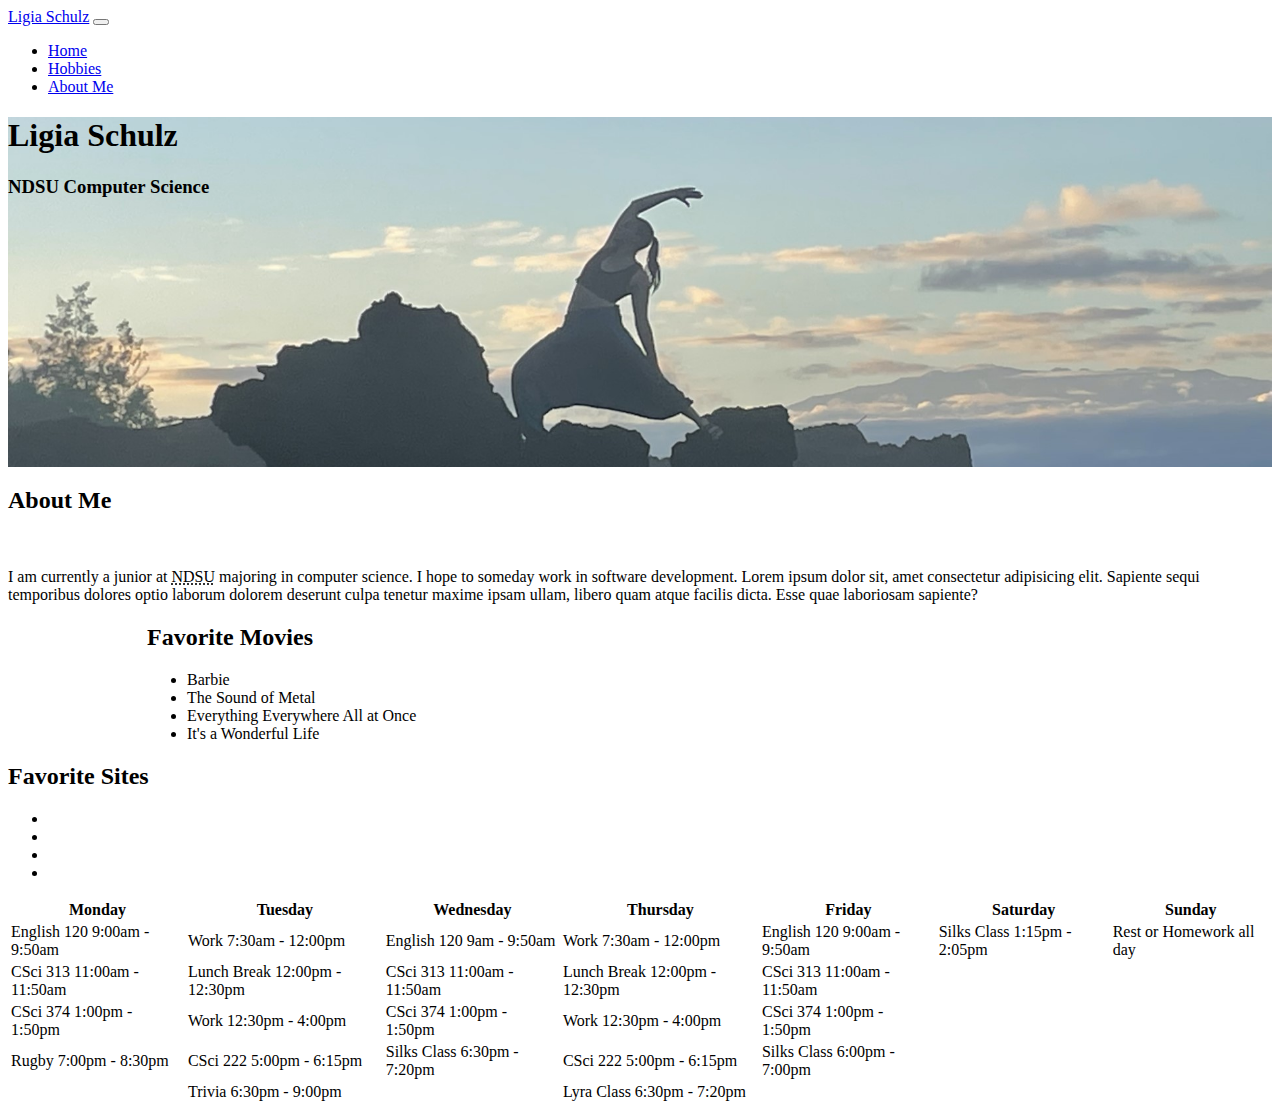
==== index.html @ e9eb6251 "initial changes" ====
<!DOCTYPE html>
<html lang="en">
  <head>
    <meta charset="UTF-8" />
    <meta name="viewport" content="width=device-width, initial-scale=1.0" />
    <link
      href="https://cdn.jsdelivr.net/npm/bootstrap@5.3.2/dist/css/bootstrap.min.css"
      rel="stylesheet"
      integrity="sha384-T3c6CoIi6uLrA9TneNEoa7RxnatzjcDSCmG1MXxSR1GAsXEV/Dwwykc2MPK8M2HN"
      crossorigin="anonymous"
    />
    <link href="custom.css" rel="stylesheet" />
    <script src="https://cdn.jsdelivr.net/npm/bootstrap@5.3.2/dist/js/bootstrap.bundle.min.js"></script>
    <title>Ligia Schulz | Personal Web Page</title>
  </head>
  <body>
    <nav class="navbar navbar-expand-sm bg-dark navbar-dark fixed-top">
      <div class="container-fluid">
        <a class="navbar-brand" href="index.html">Ligia Schulz</a>
        <button
          class="navbar-toggler"
          type="button"
          data-bs-toggle="collapse"
          data-bs-target="#collapsibleNavbar"
        >
          <span class="navbar-toggler-icon"></span>
        </button>
        <div class="collapse navbar-collapse" id="collapsibleNavbar">
          <ul class="navbar-nav">
            <li class="nav-item">
              <a class="nav-link active" href="index.html">Home</a>
            </li>
            <li class="nav-item">
              <a class="nav-link" href="hobbies.html">Hobbies</a>
            </li>
            <li class="nav-item">
              <a class="nav-link" href="#AboutMe">About Me</a>
            </li>
          </ul>
        </div>
      </div>
    </nav>
    <div class="mt-4 p-5 bg-image text-white rounded" id="topbanner">
      <h1>Ligia Schulz</h1>
      <h3>NDSU Computer Science</h3>
    </div>
    <div class="container p-5 my-5 border" id="AboutMe">
      <h2 class="display-4">About Me</h2>
      <br />
      <p>
        I am currently a junior at
        <abbr title="North Dakota State University">NDSU</abbr> majoring in
        computer science. I hope to someday work in software development. Lorem
        ipsum dolor sit, amet consectetur adipisicing elit. Sapiente sequi
        temporibus dolores optio laborum dolorem deserunt culpa tenetur maxime
        ipsam ullam, libero quam atque facilis dicta. Esse quae laboriosam
        sapiente?
      </p>
    </div>
    <div class="row">
      <div class="col">
        <div
          class="container p-5 my-5 bg-dark text-white"
          style="margin-left: 11%; margin-top: 0%"
        >
          <h2>Favorite Movies</h2>
          <ul>
            <li>Barbie</li>
            <li>The Sound of Metal</li>
            <li>Everything Everywhere All at Once</li>
            <li>It's a Wonderful Life</li>
          </ul>
        </div>
      </div>

      <div class="col">
        <div
          class="container p-5 my-5 bg-dark text-white"
          style="margin-right: 11%; margin-top: 0%"
        >
          <h2>Favorite Sites</h2>
          <ul>
            <li><a href=""></a></li>
            <li><a href=""></a></li>
            <li><a href=""></a></li>
            <li><a href=""></a></li>
          </ul>
        </div>
      </div>
    </div>
    <table class="table">
      <thead>
        <tr>
          <th>Monday</th>
          <th>Tuesday</th>
          <th>Wednesday</th>
          <th>Thursday</th>
          <th>Friday</th>
          <th>Saturday</th>
          <th>Sunday</th>
        </tr>
      </thead>
      <tbody>
        <tr>
          <td>English 120 9:00am - 9:50am</td>
          <td>Work 7:30am - 12:00pm</td>
          <td>English 120 9am - 9:50am</td>
          <td>Work 7:30am - 12:00pm</td>
          <td>English 120 9:00am - 9:50am</td>
          <td>Silks Class 1:15pm - 2:05pm</td>
          <td>Rest or Homework all day</td>
        </tr>
        <tr>
          <td>CSci 313 11:00am - 11:50am</td>
          <td>Lunch Break 12:00pm - 12:30pm</td>
          <td>CSci 313 11:00am - 11:50am</td>
          <td>Lunch Break 12:00pm - 12:30pm</td>
          <td>CSci 313 11:00am - 11:50am</td>
          <td></td>
          <td></td>
        </tr>
        <tr>
          <td>CSci 374 1:00pm - 1:50pm</td>
          <td>Work 12:30pm - 4:00pm</td>
          <td>CSci 374 1:00pm - 1:50pm</td>
          <td>Work 12:30pm - 4:00pm</td>
          <td>CSci 374 1:00pm - 1:50pm</td>
          <td></td>
          <td></td>
        </tr>
        <tr>
          <td>Rugby 7:00pm - 8:30pm</td>
          <td>CSci 222 5:00pm - 6:15pm</td>
          <td>Silks Class 6:30pm - 7:20pm</td>
          <td>CSci 222 5:00pm - 6:15pm</td>
          <td>Silks Class 6:00pm - 7:00pm</td>
          <td></td>
          <td></td>
        </tr>
        <tr>
          <td></td>
          <td>Trivia 6:30pm - 9:00pm</td>
          <td></td>
          <td>Lyra Class 6:30pm - 7:20pm</td>
          <td></td>
          <td></td>
          <td></td>
        </tr>
      </tbody>
    </table>
  </body>
</html>
---- custom.css ----
#topbanner {
  background-image: url("images/warrior2.jpg");
  background-position: 0% 60%;
  background-size: 100% auto;
  background-repeat: no-repeat;
  height: 350px;
}
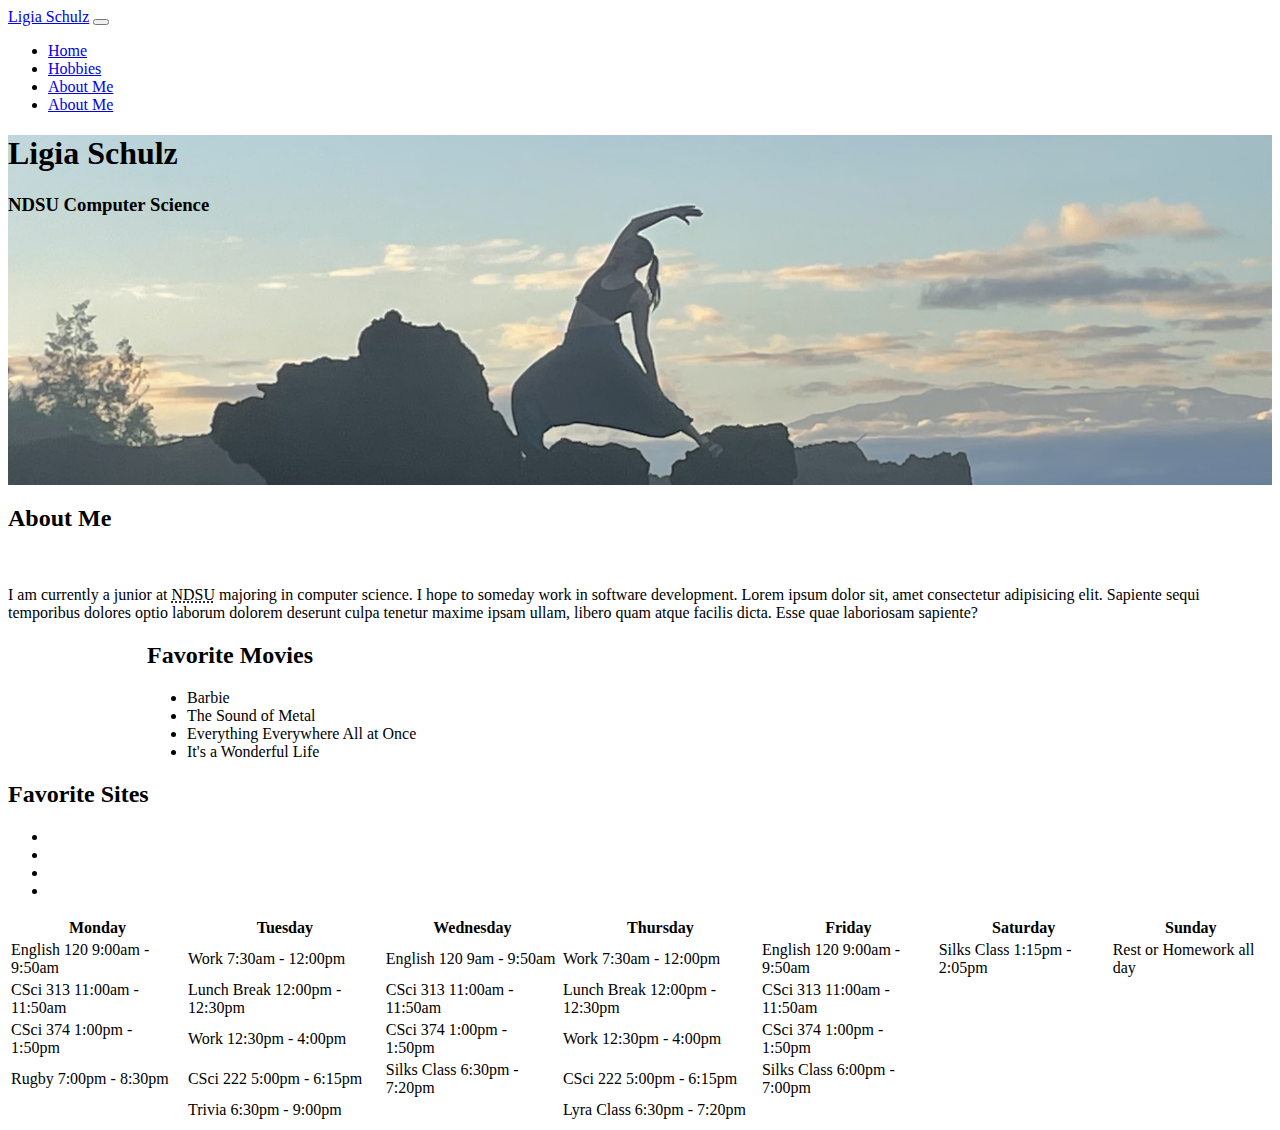
==== commit 6810e96b: "added another nav link" ====
--- a/index.html
+++ b/index.html
@@ -32,6 +32,9 @@
             </li>
             <li class="nav-item">
               <a class="nav-link" href="hobbies.html">Hobbies</a>
+            </li>
+            <li class="nav-item">
+              <a class="nav-link" href="#AboutMe">About Me</a>
             </li>
             <li class="nav-item">
               <a class="nav-link" href="#AboutMe">About Me</a>
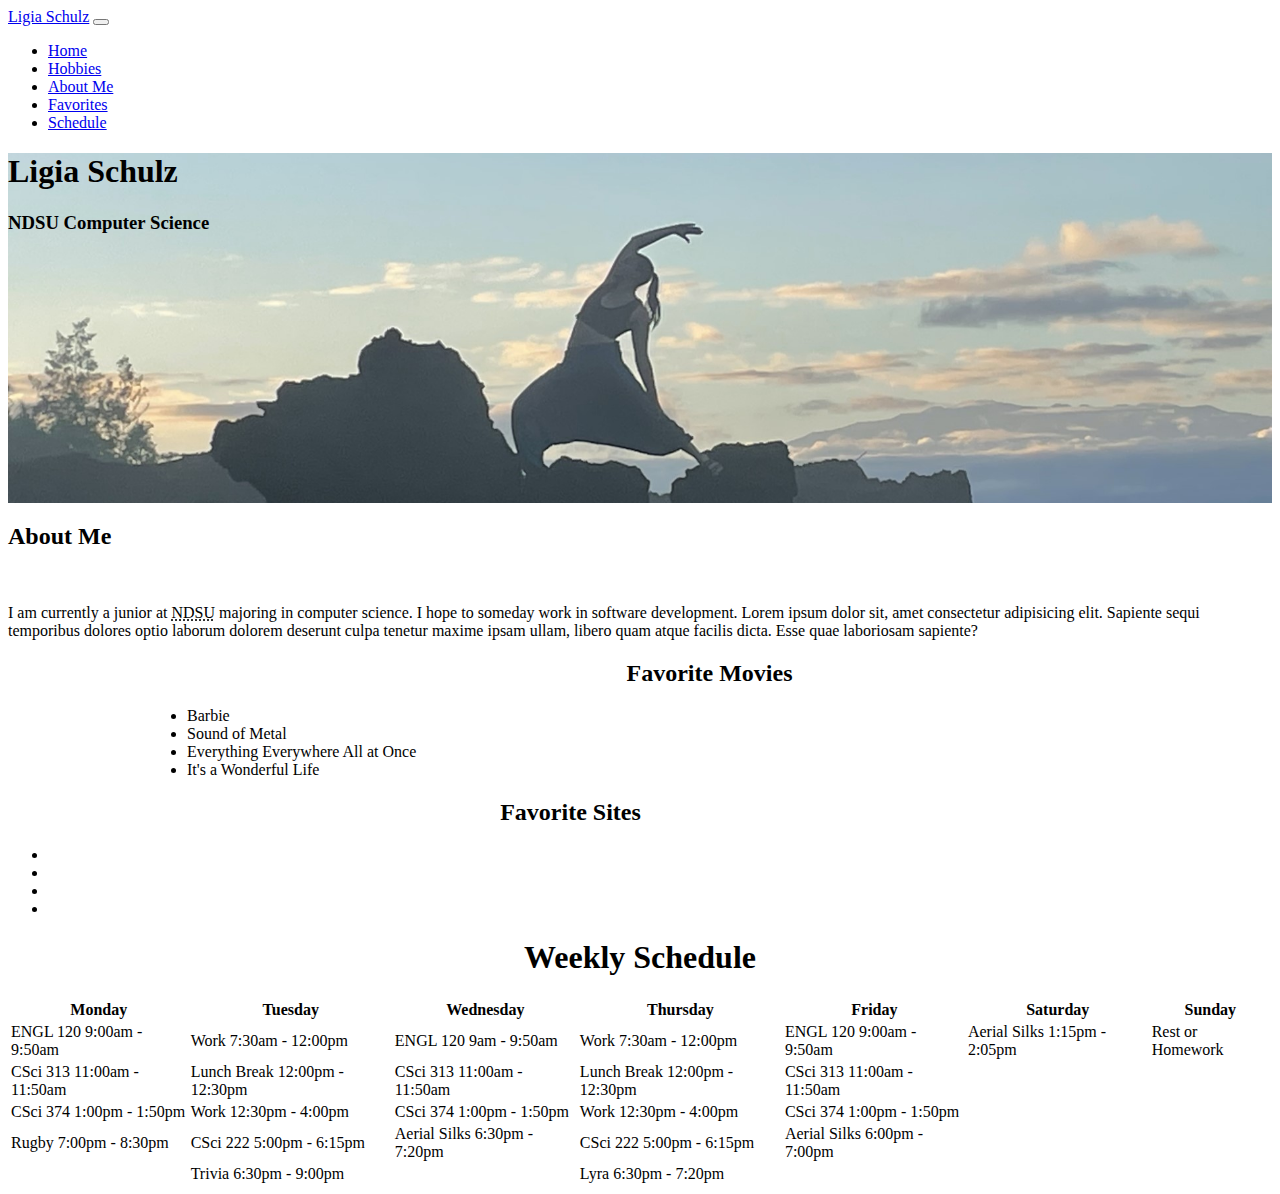
==== commit bb108f36: "Added css" ====
--- a/index.html
+++ b/index.html
@@ -37,7 +37,10 @@
               <a class="nav-link" href="#AboutMe">About Me</a>
             </li>
             <li class="nav-item">
-              <a class="nav-link" href="#AboutMe">About Me</a>
+              <a class="nav-link" href="#favs">Favorites</a>
+            </li>
+            <li class="nav-item">
+              <a class="nav-link" href="#schedule">Schedule</a>
             </li>
           </ul>
         </div>
@@ -60,16 +63,16 @@
         sapiente?
       </p>
     </div>
-    <div class="row">
+    <div class="row" id="favs">
       <div class="col">
         <div
           class="container p-5 my-5 bg-dark text-white"
           style="margin-left: 11%; margin-top: 0%"
         >
-          <h2>Favorite Movies</h2>
+          <h2 class="center">Favorite Movies</h2>
           <ul>
             <li>Barbie</li>
-            <li>The Sound of Metal</li>
+            <li>Sound of Metal</li>
             <li>Everything Everywhere All at Once</li>
             <li>It's a Wonderful Life</li>
           </ul>
@@ -81,7 +84,7 @@
           class="container p-5 my-5 bg-dark text-white"
           style="margin-right: 11%; margin-top: 0%"
         >
-          <h2>Favorite Sites</h2>
+          <h2 class="center">Favorite Sites</h2>
           <ul>
             <li><a href=""></a></li>
             <li><a href=""></a></li>
@@ -91,9 +94,10 @@
         </div>
       </div>
     </div>
+    <h1 class="center" id="schedule">Weekly Schedule</h1>
     <table class="table">
       <thead>
-        <tr>
+        <tr class="center">
           <th>Monday</th>
           <th>Tuesday</th>
           <th>Wednesday</th>
@@ -105,13 +109,13 @@
       </thead>
       <tbody>
         <tr>
-          <td>English 120 9:00am - 9:50am</td>
+          <td>ENGL 120 9:00am - 9:50am</td>
           <td>Work 7:30am - 12:00pm</td>
-          <td>English 120 9am - 9:50am</td>
+          <td>ENGL 120 9am - 9:50am</td>
           <td>Work 7:30am - 12:00pm</td>
-          <td>English 120 9:00am - 9:50am</td>
-          <td>Silks Class 1:15pm - 2:05pm</td>
-          <td>Rest or Homework all day</td>
+          <td>ENGL 120 9:00am - 9:50am</td>
+          <td>Aerial Silks 1:15pm - 2:05pm</td>
+          <td>Rest or Homework</td>
         </tr>
         <tr>
           <td>CSci 313 11:00am - 11:50am</td>
@@ -134,9 +138,9 @@
         <tr>
           <td>Rugby 7:00pm - 8:30pm</td>
           <td>CSci 222 5:00pm - 6:15pm</td>
-          <td>Silks Class 6:30pm - 7:20pm</td>
+          <td>Aerial Silks 6:30pm - 7:20pm</td>
           <td>CSci 222 5:00pm - 6:15pm</td>
-          <td>Silks Class 6:00pm - 7:00pm</td>
+          <td>Aerial Silks 6:00pm - 7:00pm</td>
           <td></td>
           <td></td>
         </tr>
@@ -144,7 +148,7 @@
           <td></td>
           <td>Trivia 6:30pm - 9:00pm</td>
           <td></td>
-          <td>Lyra Class 6:30pm - 7:20pm</td>
+          <td>Lyra 6:30pm - 7:20pm</td>
           <td></td>
           <td></td>
           <td></td>
--- a/custom.css
+++ b/custom.css
@@ -5,3 +5,6 @@
   background-repeat: no-repeat;
   height: 350px;
 }
+.center {
+  text-align: center;
+}
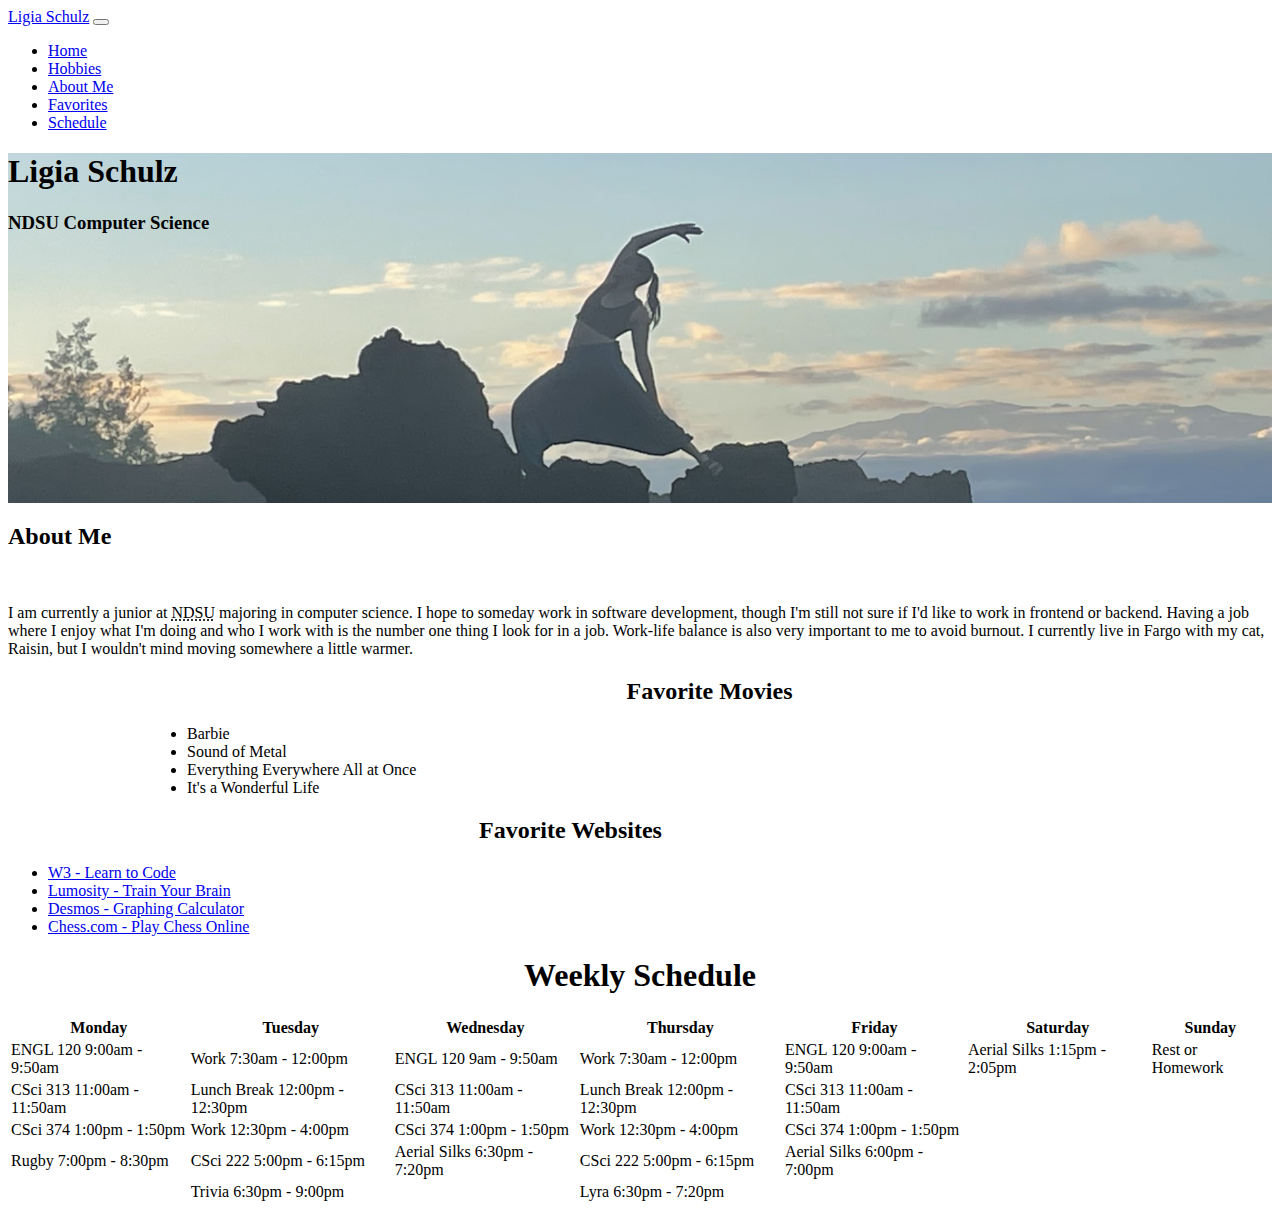
==== commit 3a27fc15: "Added favorite sites" ====
--- a/index.html
+++ b/index.html
@@ -56,11 +56,12 @@
       <p>
         I am currently a junior at
         <abbr title="North Dakota State University">NDSU</abbr> majoring in
-        computer science. I hope to someday work in software development. Lorem
-        ipsum dolor sit, amet consectetur adipisicing elit. Sapiente sequi
-        temporibus dolores optio laborum dolorem deserunt culpa tenetur maxime
-        ipsam ullam, libero quam atque facilis dicta. Esse quae laboriosam
-        sapiente?
+        computer science. I hope to someday work in software development, though
+        I'm still not sure if I'd like to work in frontend or backend. Having a
+        job where I enjoy what I'm doing and who I work with is the number one
+        thing I look for in a job. Work-life balance is also very important to
+        me to avoid burnout. I currently live in Fargo with my cat, Raisin, but
+        I wouldn't mind moving somewhere a little warmer.
       </p>
     </div>
     <div class="row" id="favs">
@@ -84,12 +85,22 @@
           class="container p-5 my-5 bg-dark text-white"
           style="margin-right: 11%; margin-top: 0%"
         >
-          <h2 class="center">Favorite Sites</h2>
+          <h2 class="center">Favorite Websites</h2>
           <ul>
-            <li><a href=""></a></li>
-            <li><a href=""></a></li>
-            <li><a href=""></a></li>
-            <li><a href=""></a></li>
+            <li><a href="https://www.w3schools.com/">W3 - Learn to Code</a></li>
+            <li>
+              <a href="https://www.lumosity.com/en/"
+                >Lumosity - Train Your Brain</a
+              >
+            </li>
+            <li>
+              <a href="https://www.desmos.com/calculator"
+                >Desmos - Graphing Calculator</a
+              >
+            </li>
+            <li>
+              <a href="https://www.chess.com/">Chess.com - Play Chess Online</a>
+            </li>
           </ul>
         </div>
       </div>
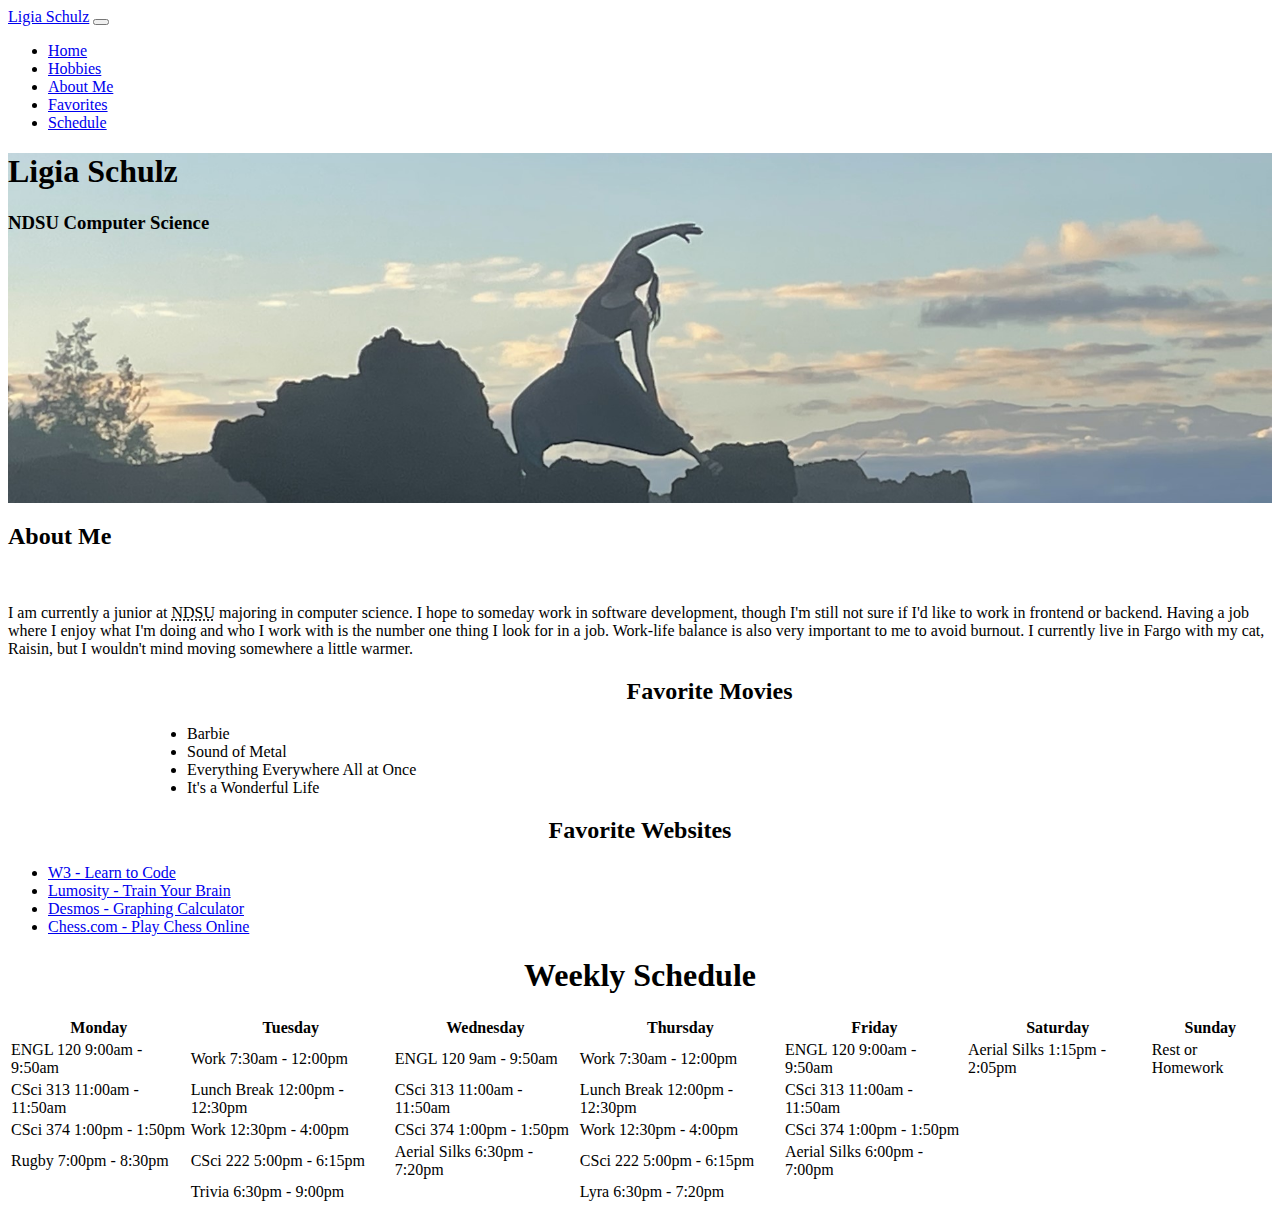
==== commit 18f92b6b: "finished formatting hobby page" ====
--- a/index.html
+++ b/index.html
@@ -65,10 +65,10 @@
       </p>
     </div>
     <div class="row" id="favs">
-      <div class="col">
+      <div class="col-sm-6">
         <div
           class="container p-5 my-5 bg-dark text-white"
-          style="margin-left: 11%; margin-top: 0%"
+          style="margin-left: 11%"
         >
           <h2 class="center">Favorite Movies</h2>
           <ul>
@@ -80,11 +80,8 @@
         </div>
       </div>
 
-      <div class="col">
-        <div
-          class="container p-5 my-5 bg-dark text-white"
-          style="margin-right: 11%; margin-top: 0%"
-        >
+      <div class="col-sm-6">
+        <div class="container p-5 my-5 bg-dark text-white">
           <h2 class="center">Favorite Websites</h2>
           <ul>
             <li><a href="https://www.w3schools.com/">W3 - Learn to Code</a></li>
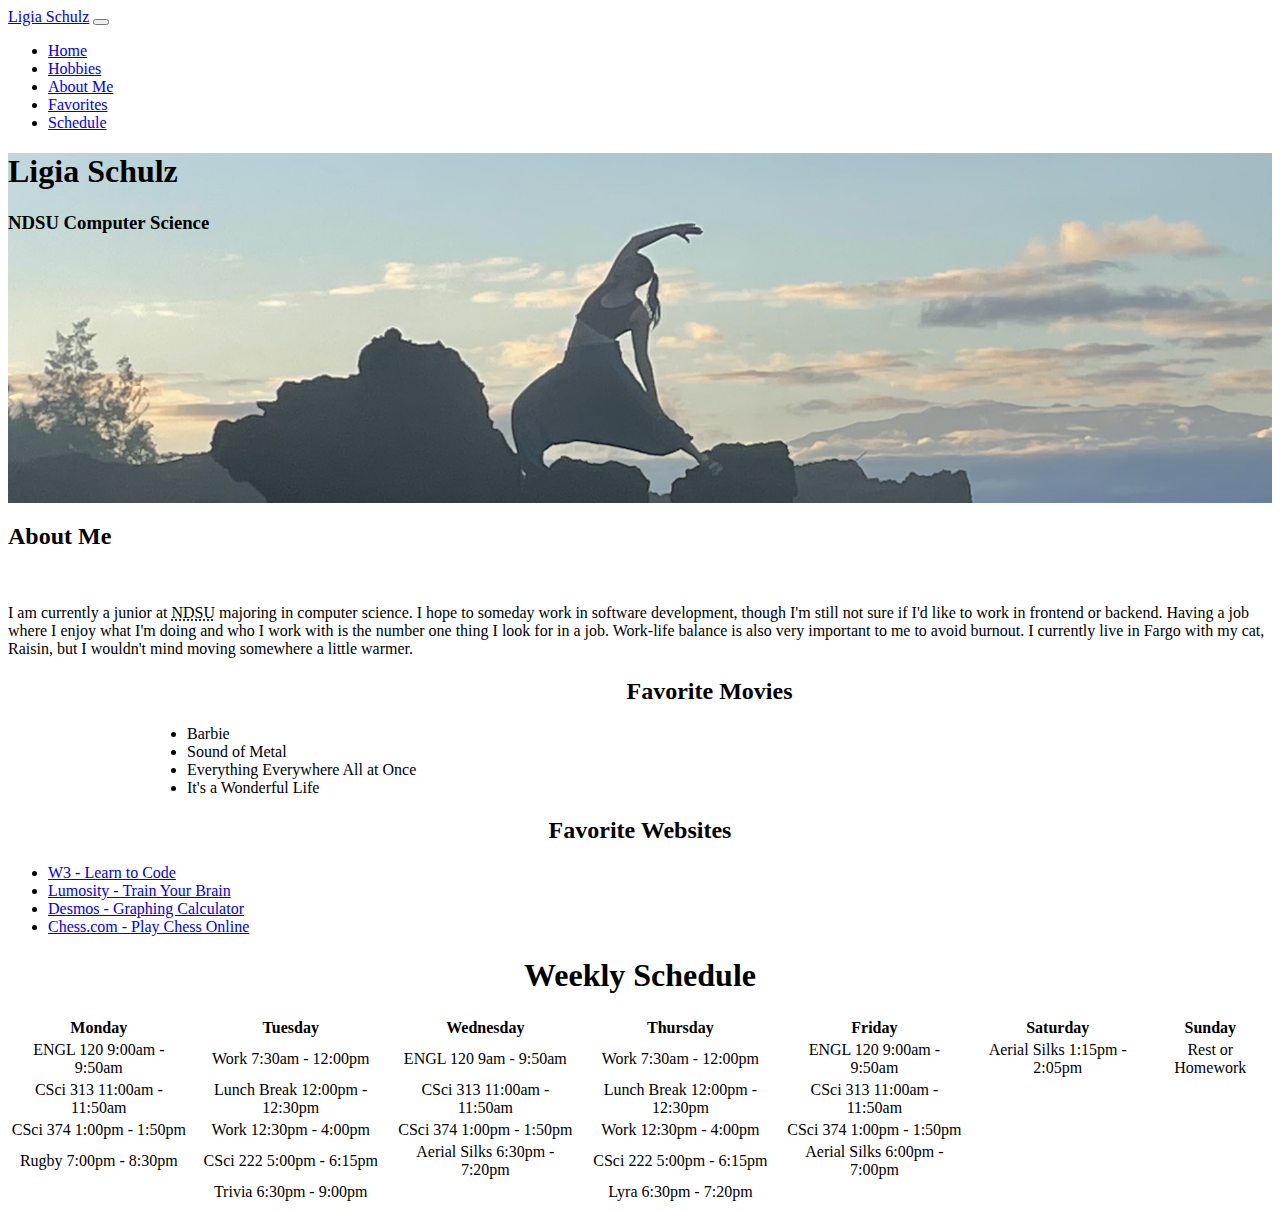
==== commit dc49db49: "MyWebsiteLink added" ====
--- a/index.html
+++ b/index.html
@@ -115,7 +115,7 @@
           <th>Sunday</th>
         </tr>
       </thead>
-      <tbody>
+      <tbody class="center">
         <tr>
           <td>ENGL 120 9:00am - 9:50am</td>
           <td>Work 7:30am - 12:00pm</td>
